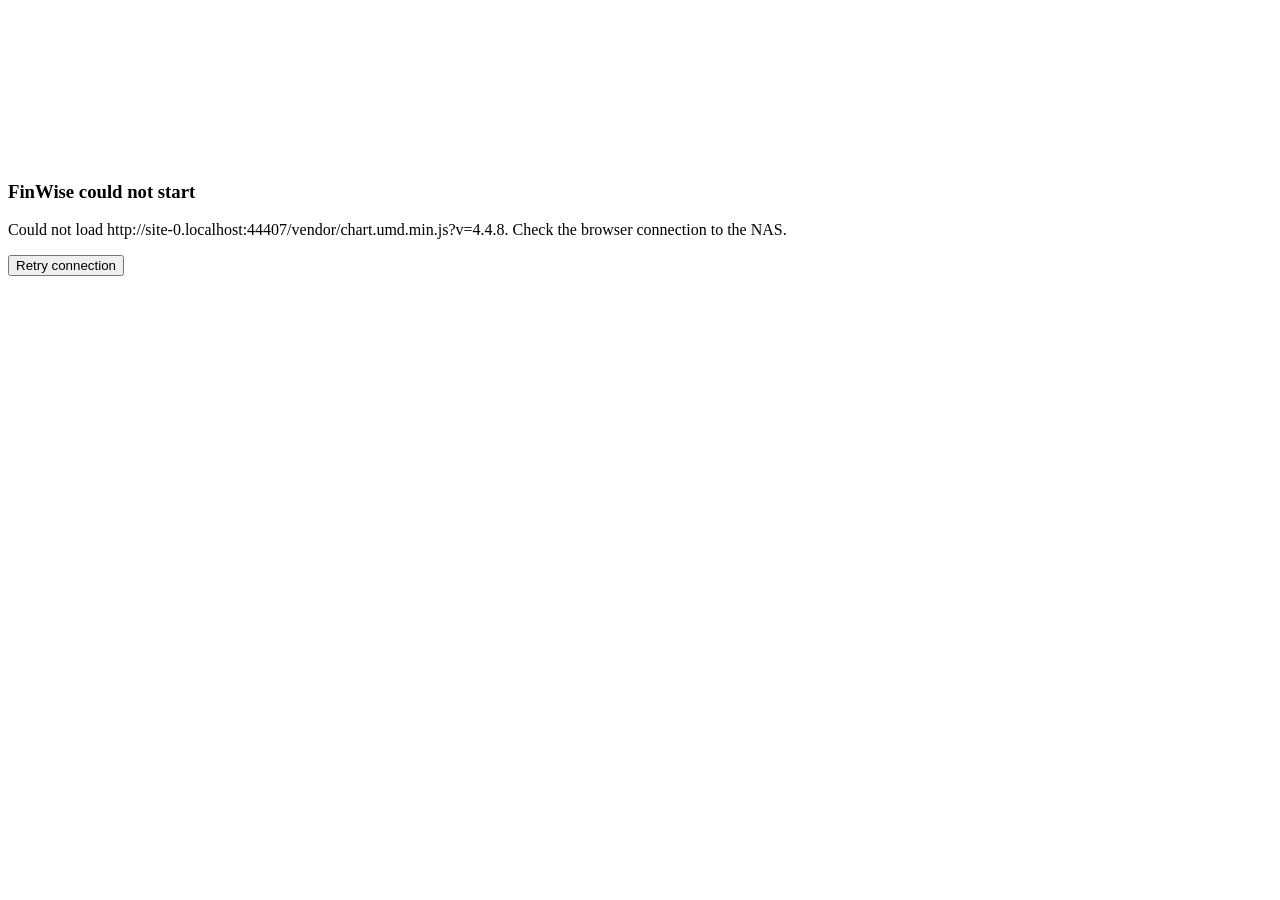
==== web/index.html @ 5643d1bf "Update: Added column ordering and ordering" ====
<!doctype html>
<html lang="en">
  <head>
    <meta charset="UTF-8" />
    <meta name="viewport" content="width=device-width, initial-scale=1, viewport-fit=cover" />
    <meta name="theme-color" content="#2563c9" />
    <meta name="description" content="A private household finance planner." />
    <meta name="application-name" content="FinWise" />
    <meta name="apple-mobile-web-app-title" content="FinWise" />
    <meta name="apple-mobile-web-app-capable" content="yes" />
    <meta name="apple-mobile-web-app-status-bar-style" content="default" />
    <title>FinWise — Household finance</title>
    <link rel="manifest" href="/manifest.webmanifest" />
    <link rel="apple-touch-icon" sizes="180x180" href="/apple-touch-icon.png" />
    <link rel="icon" type="image/png" sizes="192x192" href="/icon-192.png" />
    <script>
      if (window.isSecureContext && 'serviceWorker' in navigator) {
        window.addEventListener('load', () => {
          navigator.serviceWorker.register('/service-worker.js').catch(error =>
            console.warn('FinWise offline page could not be registered:', error));
        });
      }
    </script>
    <link rel="stylesheet" href="/styles.css?v=20261024d" />
    <link rel="stylesheet" href="/design.css?v=20261006a" />
    <link rel="stylesheet" href="/reference-theme.css?v=20261030family-investments" />
    <link rel="stylesheet" href="/analytics-view.css?v=20261012b" />
    <link rel="stylesheet" href="/accounts-view.css?v=20261021b" />
    <link rel="stylesheet" href="/ui-refresh.css?v=20261024c" />
    <link rel="stylesheet" href="/sheet-view.css?v=2" />
    <link rel="stylesheet" href="/transactions-view.css?v=20261123saved-transaction" />
    <link rel="stylesheet" href="/dashboard-view.css?v=20261120daily-activity-compact" />
    <link rel="stylesheet" href="/investments-view.css?v=20261030a" />
    <script src="/vendor/chart.umd.min.js?v=4.4.8" defer></script>
    <script src="/api.js?v=20261106performance" defer></script>
    <script src="/view-state.js?v=20261030categories" defer></script>
    <script src="/categories.js?v=20261002e" defer></script>
    <script src="/analytics.js?v=20261106after-investments" defer></script>
    <script src="/subscription-brands.js?v=20261021b" defer></script>
    <script src="/daily-activity.js?v=20261120a" defer></script>
    <script src="/activity.js?v=20261002e" defer></script>
    <script src="/time.js?v=20261106device-time" defer></script>
    <script src="/reconciliation.js?v=20261023a" defer></script>
    <script src="/compact-money.js?v=20261010a" defer></script>
    <script src="/live-view.js?v=20261030live" defer></script>
    <link rel="stylesheet" href="/planner.css?v=20261102workflow" />
    <link rel="stylesheet" href="/reference-fonts.css?v=20261105layouts" />
    <link rel="stylesheet" href="/reference-components.css?v=20261105layouts" />
    <link rel="stylesheet" href="/reference-layout.css?v=20261123compact-dashboard" />
    <script src="/reference-ui.js?v=20261123data-explorer" defer></script>
    <script src="/planner-data.js?v=20261102income-owner" defer></script>
    <script src="/planner.js?v=20261105layouts" defer></script>
    <script src="/sheet-view.js?v=2" defer></script>
    <script src="/app.js?v=20261123data-explorer" defer></script>
    <script>
      function startupProblem(message) {
        const auth = document.querySelector('#auth-root');
        if (!auth || auth.hidden || auth.textContent.trim() !== 'Connecting to FinWise…') return;
        auth.replaceChildren();
        const card = document.createElement('section');
        card.className = 'panel auth-card';
        const title = document.createElement('h1');
        title.textContent = 'FinWise could not start';
        const detail = document.createElement('p');
        detail.textContent = message;
        const retry = document.createElement('button');
        retry.className = 'primary-button';
        retry.textContent = 'Retry connection';
        retry.addEventListener('click', () => location.reload());
        card.append(title, detail, retry);
        auth.append(card);
      }
      window.addEventListener('error', event => {
        if (event.target instanceof HTMLScriptElement)
          startupProblem(`Could not load ${event.target.src}. Check the browser connection to the NAS.`);
        else if (event.message)
          startupProblem(`JavaScript error: ${event.message}`);
      }, true);
      window.addEventListener('unhandledrejection', event =>
        startupProblem(`Startup error: ${event.reason?.message || event.reason || 'Unknown error'}`));
      setTimeout(() => startupProblem('The app did not finish connecting. Check the browser connection to the NAS and retry.'), 20000);
    </script>
  </head>
  <body>
    <svg class="icon-defs" xmlns="http://www.w3.org/2000/svg" aria-hidden="true">
      <symbol id="i-grid" viewBox="0 0 24 24"><rect x="3" y="3" width="7" height="7" rx="1.5"/><rect x="14" y="3" width="7" height="7" rx="1.5"/><rect x="3" y="14" width="7" height="7" rx="1.5"/><rect x="14" y="14" width="7" height="7" rx="1.5"/></symbol>
      <symbol id="i-chart" viewBox="0 0 24 24"><path d="M4 19V5m0 14h17M8 15l4-4 3 2 5-7"/></symbol>
      <symbol id="i-receipt" viewBox="0 0 24 24"><path d="M5 3h14v18l-3-2-4 2-4-2-3 2zM8 8h8M8 12h8M8 16h3"/></symbol>
      <symbol id="i-wallet" viewBox="0 0 24 24"><path d="M4 6.5A2.5 2.5 0 0 1 6.5 4H20v16H5a2 2 0 0 1-2-2V6.5A2.5 2.5 0 0 1 5.5 4M3 8h17M16 14h.01"/></symbol>
      <symbol id="i-spark" viewBox="0 0 24 24"><path d="m12 3 1.8 5.2L19 10l-5.2 1.8L12 17l-1.8-5.2L5 10l5.2-1.8zM19 16l1 2.5 2.5 1-2.5 1L19 23l-1-2.5-2.5-1 2.5-1z"/></symbol>
      <symbol id="i-upload" viewBox="0 0 24 24"><path d="M12 16V4m0 0L7 9m5-5 5 5M4 16v4h16v-4"/></symbol>
      <symbol id="i-search" viewBox="0 0 24 24"><circle cx="10.8" cy="10.8" r="6.8"/><path d="m16 16 5 5"/></symbol>
      <symbol id="i-plus" viewBox="0 0 24 24"><path d="M12 5v14M5 12h14"/></symbol>
      <symbol id="i-arrow" viewBox="0 0 24 24"><path d="M5 12h14m-6-6 6 6-6 6"/></symbol>
      <symbol id="i-check" viewBox="0 0 24 24"><path d="m5 12 4 4L19 6"/></symbol>
      <symbol id="i-menu" viewBox="0 0 24 24"><path d="M4 7h16M4 12h16M4 17h16"/></symbol>
      <symbol id="i-bell" viewBox="0 0 24 24"><path d="M18 9a6 6 0 0 0-12 0c0 7-3 7-3 9h18c0-2-3-2-3-9M10 21h4"/></symbol>
      <symbol id="i-settings" viewBox="0 0 24 24"><circle cx="12" cy="12" r="3"/><path d="m19.4 15 .1.1 1.4 1.1-1.4 2.4-1.7-.6a8 8 0 0 1-1.6.9l-.3 1.8h-2.8l-.3-1.8a8 8 0 0 1-1.6-.9l-1.7.6-1.4-2.4 1.4-1.1a7 7 0 0 1 0-1.9l-1.4-1.2 1.4-2.4 1.7.7a8 8 0 0 1 1.6-.9l.3-1.8h2.8l.3 1.8a8 8 0 0 1 1.6.9l1.7-.7 1.4 2.4-1.4 1.2a7 7 0 0 1 0 1.9Z" transform="translate(-1 -1)"/></symbol>
    </svg>
    <section id="auth-root" class="auth-root" aria-live="polite"><p>Connecting to FinWise…</p></section>
    <div class="app-shell" hidden>
      <aside class="sidebar" aria-label="Main navigation">
        <a class="brand" href="#overview" aria-label="FinWise home"><span class="brand-mark">f</span><span>FinWise<span class="brand-dot">.</span></span></a>
        <div class="household-card"><div class="household-icon" aria-hidden="true">FW</div><div><strong id="household-name"></strong><span id="household-currency"></span></div></div>
        <div class="workspace-label">WORKSPACE</div>
        <nav class="nav-list" id="desktop-nav">
          <button class="nav-item" data-view="overview"><svg><use href="#i-grid"/></svg><span>Overview</span></button>
          <button class="nav-item" data-view="planner"><svg><use href="#i-bell"/></svg><span>Planner</span></button>
          <button class="nav-item" data-view="transactions"><svg><use href="#i-receipt"/></svg><span>Transactions</span></button>
          <button class="nav-item" data-view="sheet"><svg><use href="#i-grid"/></svg><span>Data explorer</span></button>
          <button class="nav-item" data-view="subscriptions"><svg><use href="#i-receipt"/></svg><span>Subscriptions</span></button>
          <button class="nav-item" data-view="recurring"><svg><use href="#i-receipt"/></svg><span>Recurring</span></button>
          <button class="nav-item" data-view="accounts"><svg><use href="#i-wallet"/></svg><span>Accounts</span></button>
          <button class="nav-item" data-view="budgets"><svg><use href="#i-wallet"/></svg><span>Budgets</span></button>
          <button class="nav-item" data-view="investments"><svg><use href="#i-chart"/></svg><span>Investments</span></button>
          <div class="nav-divider"></div>
          <button class="nav-item" data-view="household"><svg><use href="#i-grid"/></svg><span>Household 360</span></button>
          <button class="nav-item" data-view="settlements"><svg><use href="#i-check"/></svg><span>Settle up</span></button>
          <button class="nav-item" data-view="categories"><svg><use href="#i-grid"/></svg><span>Categories</span></button>
          <button class="nav-item" data-view="statements"><svg><use href="#i-receipt"/></svg><span>Statements</span></button>
          <button class="nav-item" data-view="reconcile"><svg><use href="#i-check"/></svg><span>Reconcile</span></button>
          <details class="nav-disclosure"><summary>Manage records</summary><button class="nav-item" type="button" data-action="analytics-scope" data-scope="combined"><svg><use href="#i-grid"/></svg><span>Combined report</span></button><button class="nav-item" data-view="imports"><svg><use href="#i-upload"/></svg><span>Imports</span></button><button class="nav-item" data-view="changes"><svg><use href="#i-check"/></svg><span>Money Manager changes</span></button></details>
        </nav>
        <div class="sidebar-spacer"></div>
        <div class="workspace-note"><span aria-hidden="true">✧</span><strong>A clearer picture of your money.</strong><p>Every number has a story.<br>Explore yours.</p></div>
        <button class="nav-item settings-link" data-view="settings"><svg><use href="#i-settings"/></svg><span>Settings</span></button>
        <div class="profile"><div class="avatar avatar-violet">•</div><div class="profile-copy"><strong id="user-name"></strong><span>Signed in</span></div><button data-action="logout" aria-label="Sign out">↪</button></div>
      </aside>
      <button class="mobile-nav-scrim" type="button" aria-label="Close navigation" hidden></button>
      <main class="main-area">
        <header class="topbar">
          <button class="mobile-menu icon-button" id="menu-button" type="button" aria-label="Collapse navigation" aria-expanded="true" aria-controls="desktop-nav"><svg><use href="#i-menu"/></svg></button>
          <a class="mobile-brand" href="#overview" aria-label="FinWise home"><span class="brand-mark">f</span><span>FinWise<span class="brand-dot">.</span></span></a>
          <div class="breadcrumb"><span>Workspace</span><span class="crumb-divider">/</span><strong id="breadcrumb-current">Dashboard</strong></div>
          <button class="mobile-profile icon-button" type="button" data-view="settings" aria-label="Open settings and profile"><svg><use href="#i-settings"/></svg></button>
          <div id="context-parking" hidden><div class="topbar-actions">
            <div class="scope-segments" role="group" aria-label="Report scope"><button type="button" data-action="analytics-scope" data-scope="personal">Personal</button><button type="button" data-action="analytics-scope" data-scope="family">Household</button></div>
            <label class="month-filter"><button type="button" data-reference-month="-1" aria-label="Previous month">‹</button><input id="report-month" type="month" aria-label="Report month" required><button type="button" data-reference-month="1" aria-label="Next month">›</button></label>
          </div></div>
          <div class="reference-header-right"><span class="workspace-status"><i></i> Private workspace</span><button class="icon-button" type="button" data-view="planner" aria-label="Open planner"><svg><use href="#i-bell"/></svg></button><button class="header-avatar" type="button" data-view="settings" aria-label="Open your profile">FW</button></div>
        </header>
        <aside id="transaction-drawer" class="transaction-drawer" aria-labelledby="transaction-drawer-title" hidden></aside>
        <div class="content" id="view-root" tabindex="-1"></div>
        <footer class="workspace-footer"><span>A clearer relationship with your money.</span><span>Your private household workspace</span></footer>
        <nav class="bottom-nav" aria-label="Mobile navigation">
          <button class="bottom-item" data-view="overview"><svg><use href="#i-grid"/></svg><span>Overview</span></button>
          <button class="bottom-item" data-view="transactions"><svg><use href="#i-receipt"/></svg><span>Transactions</span></button>
          <button class="bottom-item" data-view="planner"><svg><use href="#i-bell"/></svg><span>Planner</span></button>
          <button class="bottom-item" data-view="accounts"><svg><use href="#i-wallet"/></svg><span>Accounts</span></button>
          <button class="bottom-item" data-view="more"><svg><use href="#i-menu"/></svg><span>More</span></button>
        </nav>
      </main>
    </div>
    <div class="toast" id="toast" role="status" aria-live="polite"></div>
    <dialog id="metric-dialog" class="metric-dialog" aria-labelledby="metric-detail-title"></dialog>
    <dialog class="balance-dialog live-dialog" id="editor" aria-labelledby="editor-title"></dialog>
  </body>
</html>
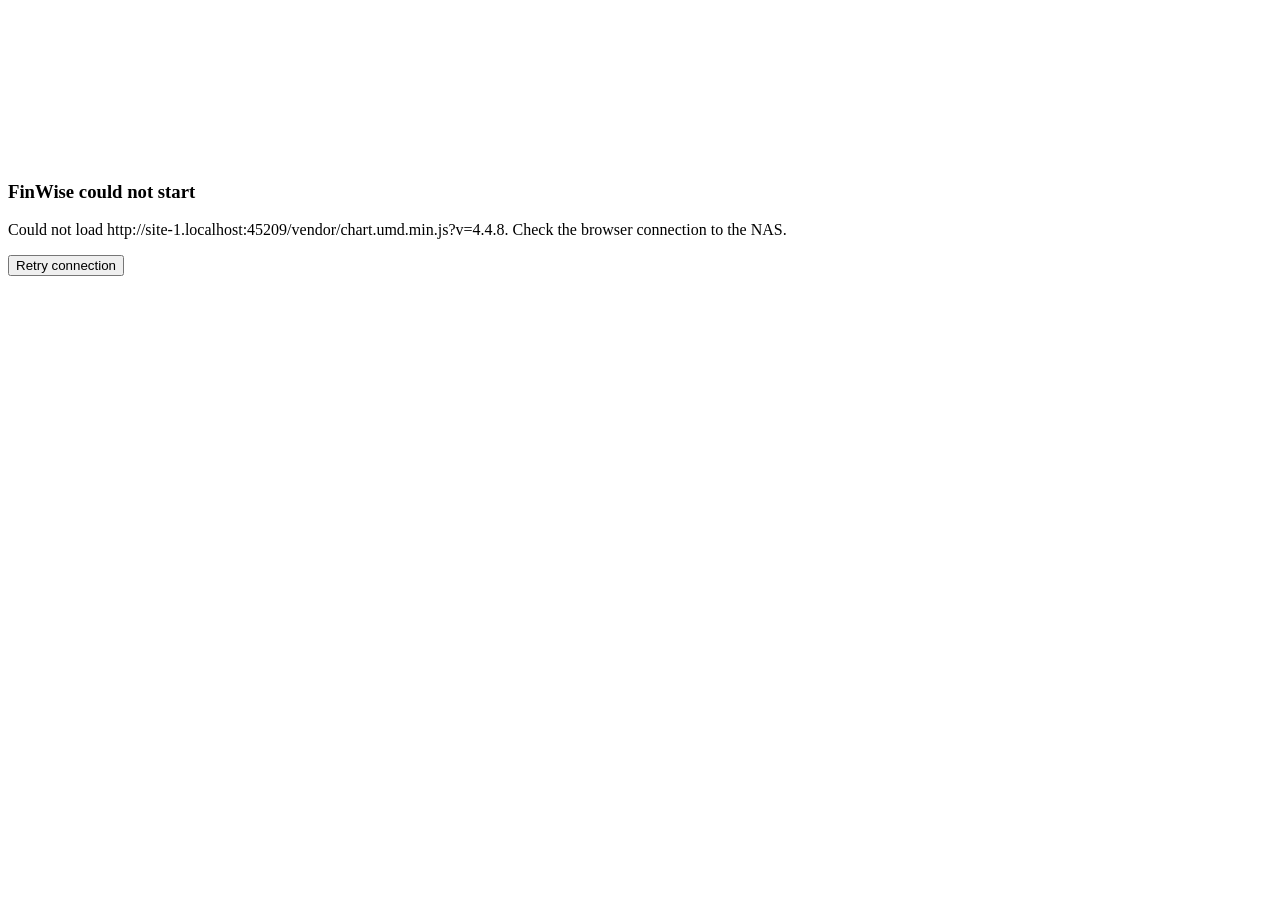
==== commit 7b52c924: "Update: Improved transaction addition modal for phone" ====
--- a/web/index.html
+++ b/web/index.html
@@ -46,7 +46,7 @@
     <link rel="stylesheet" href="/planner.css?v=20261102workflow" />
     <link rel="stylesheet" href="/reference-fonts.css?v=20261105layouts" />
     <link rel="stylesheet" href="/reference-components.css?v=20261105layouts" />
-    <link rel="stylesheet" href="/reference-layout.css?v=20261123compact-dashboard" />
+    <link rel="stylesheet" href="/reference-layout.css?v=20261125mobile-transaction" />
     <script src="/reference-ui.js?v=20261123data-explorer" defer></script>
     <script src="/planner-data.js?v=20261102income-owner" defer></script>
     <script src="/planner.js?v=20261105layouts" defer></script>
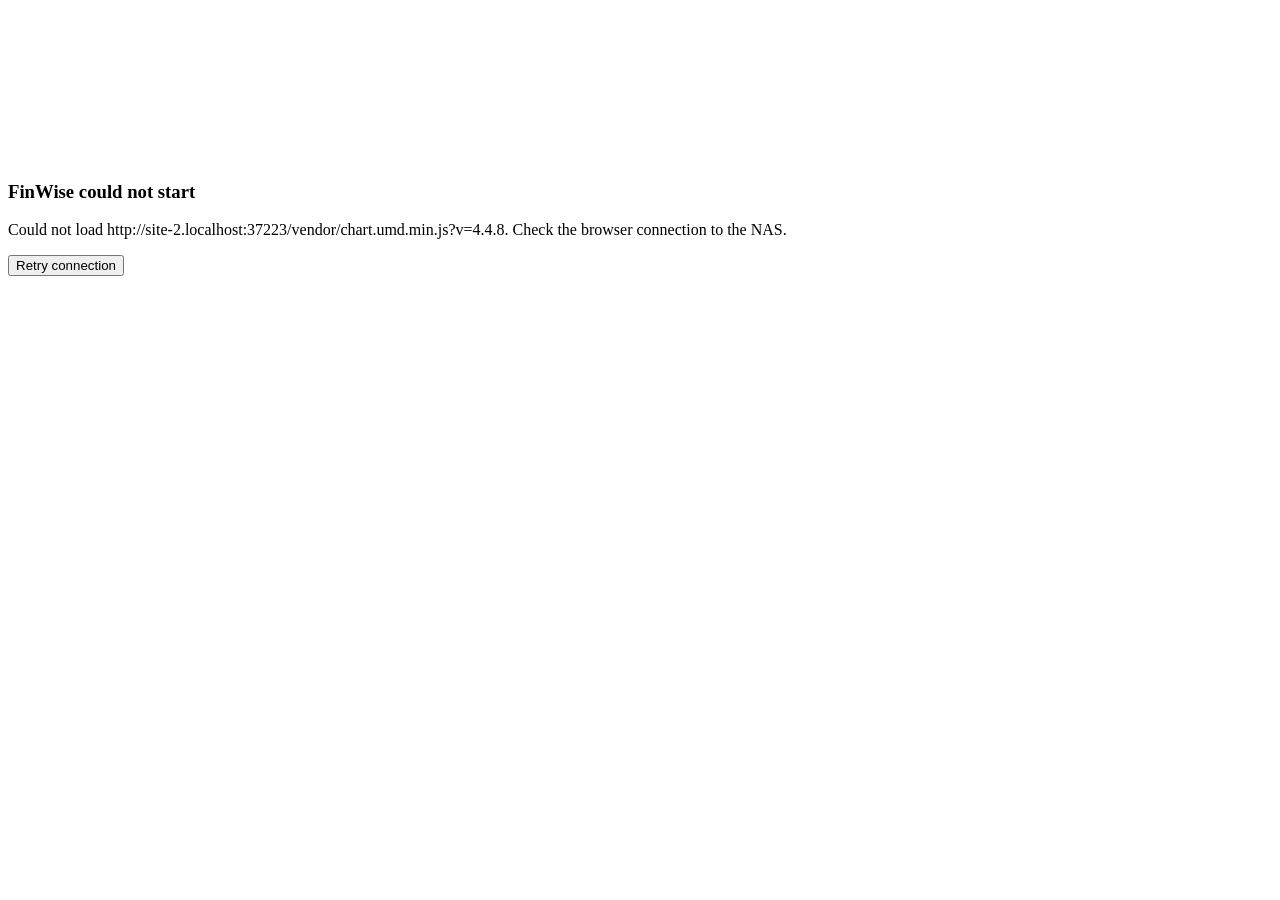
==== commit fd16cf8a: "Update: Added some basic cell based calculation" ====
--- a/web/index.html
+++ b/web/index.html
@@ -27,7 +27,7 @@
     <link rel="stylesheet" href="/analytics-view.css?v=20261012b" />
     <link rel="stylesheet" href="/accounts-view.css?v=20261021b" />
     <link rel="stylesheet" href="/ui-refresh.css?v=20261024c" />
-    <link rel="stylesheet" href="/sheet-view.css?v=2" />
+    <link rel="stylesheet" href="/sheet-view.css?v=3" />
     <link rel="stylesheet" href="/transactions-view.css?v=20261123saved-transaction" />
     <link rel="stylesheet" href="/dashboard-view.css?v=20261120daily-activity-compact" />
     <link rel="stylesheet" href="/investments-view.css?v=20261030a" />
@@ -50,7 +50,7 @@
     <script src="/reference-ui.js?v=20261123data-explorer" defer></script>
     <script src="/planner-data.js?v=20261102income-owner" defer></script>
     <script src="/planner.js?v=20261105layouts" defer></script>
-    <script src="/sheet-view.js?v=2" defer></script>
+    <script src="/sheet-view.js?v=3" defer></script>
     <script src="/app.js?v=20261123data-explorer" defer></script>
     <script>
       function startupProblem(message) {
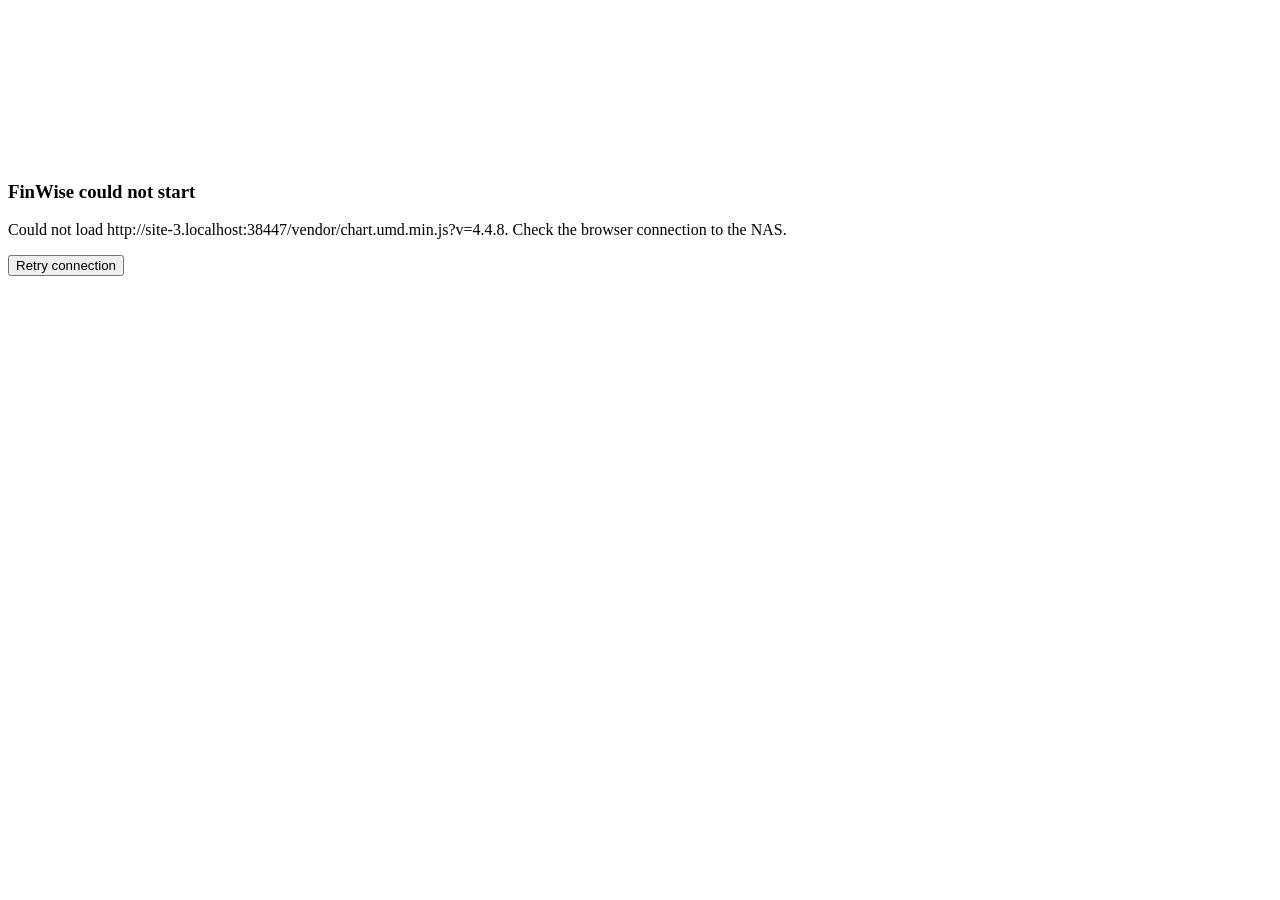
==== commit 570c2963: "Update: Layout fix for cells selection" ====
--- a/web/index.html
+++ b/web/index.html
@@ -27,7 +27,7 @@
     <link rel="stylesheet" href="/analytics-view.css?v=20261012b" />
     <link rel="stylesheet" href="/accounts-view.css?v=20261021b" />
     <link rel="stylesheet" href="/ui-refresh.css?v=20261024c" />
-    <link rel="stylesheet" href="/sheet-view.css?v=3" />
+    <link rel="stylesheet" href="/sheet-view.css?v=4" />
     <link rel="stylesheet" href="/transactions-view.css?v=20261123saved-transaction" />
     <link rel="stylesheet" href="/dashboard-view.css?v=20261120daily-activity-compact" />
     <link rel="stylesheet" href="/investments-view.css?v=20261030a" />
@@ -50,7 +50,7 @@
     <script src="/reference-ui.js?v=20261123data-explorer" defer></script>
     <script src="/planner-data.js?v=20261102income-owner" defer></script>
     <script src="/planner.js?v=20261105layouts" defer></script>
-    <script src="/sheet-view.js?v=3" defer></script>
+    <script src="/sheet-view.js?v=4" defer></script>
     <script src="/app.js?v=20261123data-explorer" defer></script>
     <script>
       function startupProblem(message) {
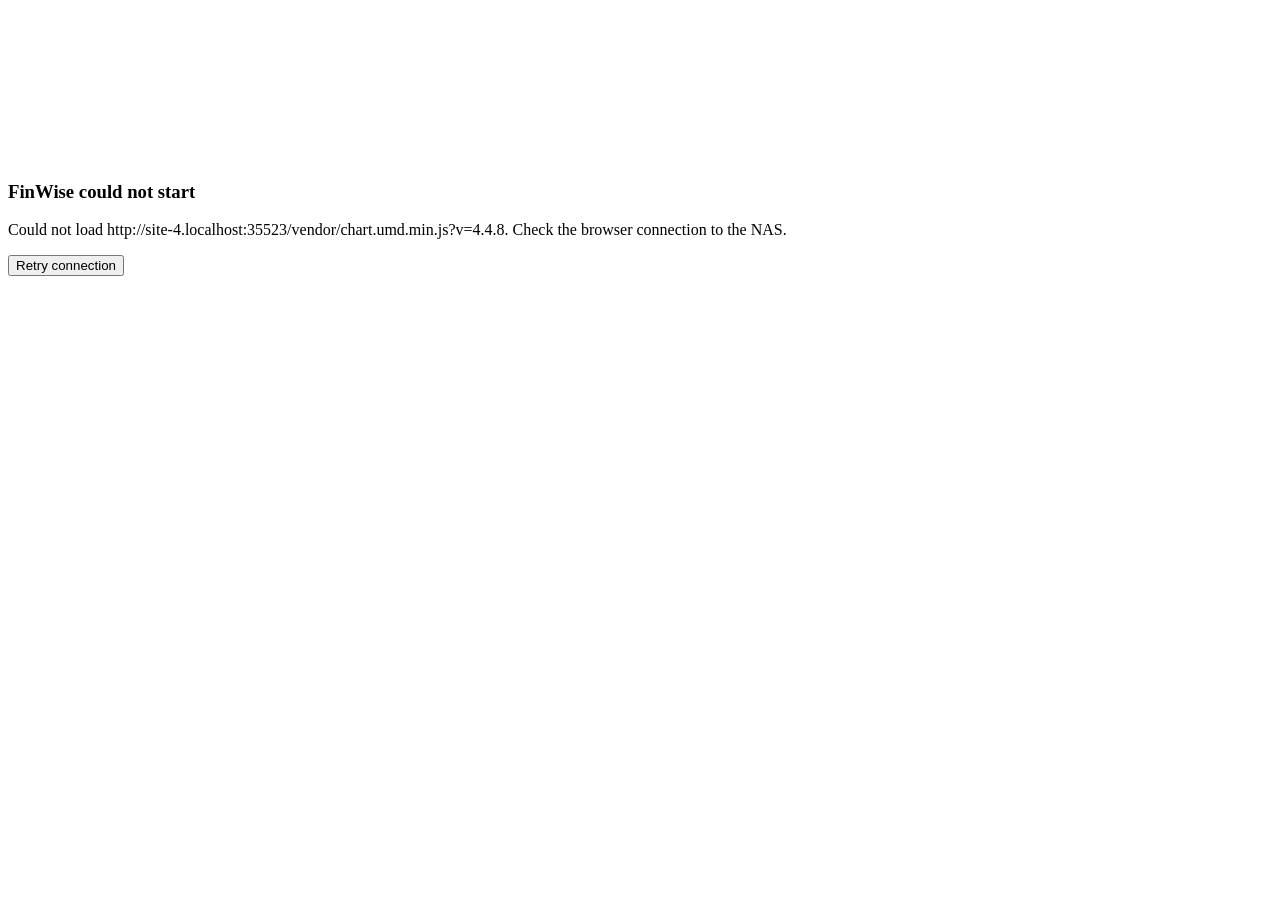
==== commit b62511b5: "Update: Fixed bug for column headers" ====
--- a/web/index.html
+++ b/web/index.html
@@ -27,7 +27,7 @@
     <link rel="stylesheet" href="/analytics-view.css?v=20261012b" />
     <link rel="stylesheet" href="/accounts-view.css?v=20261021b" />
     <link rel="stylesheet" href="/ui-refresh.css?v=20261024c" />
-    <link rel="stylesheet" href="/sheet-view.css?v=4" />
+    <link rel="stylesheet" href="/sheet-view.css?v=5" />
     <link rel="stylesheet" href="/transactions-view.css?v=20261123saved-transaction" />
     <link rel="stylesheet" href="/dashboard-view.css?v=20261120daily-activity-compact" />
     <link rel="stylesheet" href="/investments-view.css?v=20261030a" />
@@ -50,7 +50,7 @@
     <script src="/reference-ui.js?v=20261123data-explorer" defer></script>
     <script src="/planner-data.js?v=20261102income-owner" defer></script>
     <script src="/planner.js?v=20261105layouts" defer></script>
-    <script src="/sheet-view.js?v=4" defer></script>
+    <script src="/sheet-view.js?v=5" defer></script>
     <script src="/app.js?v=20261123data-explorer" defer></script>
     <script>
       function startupProblem(message) {
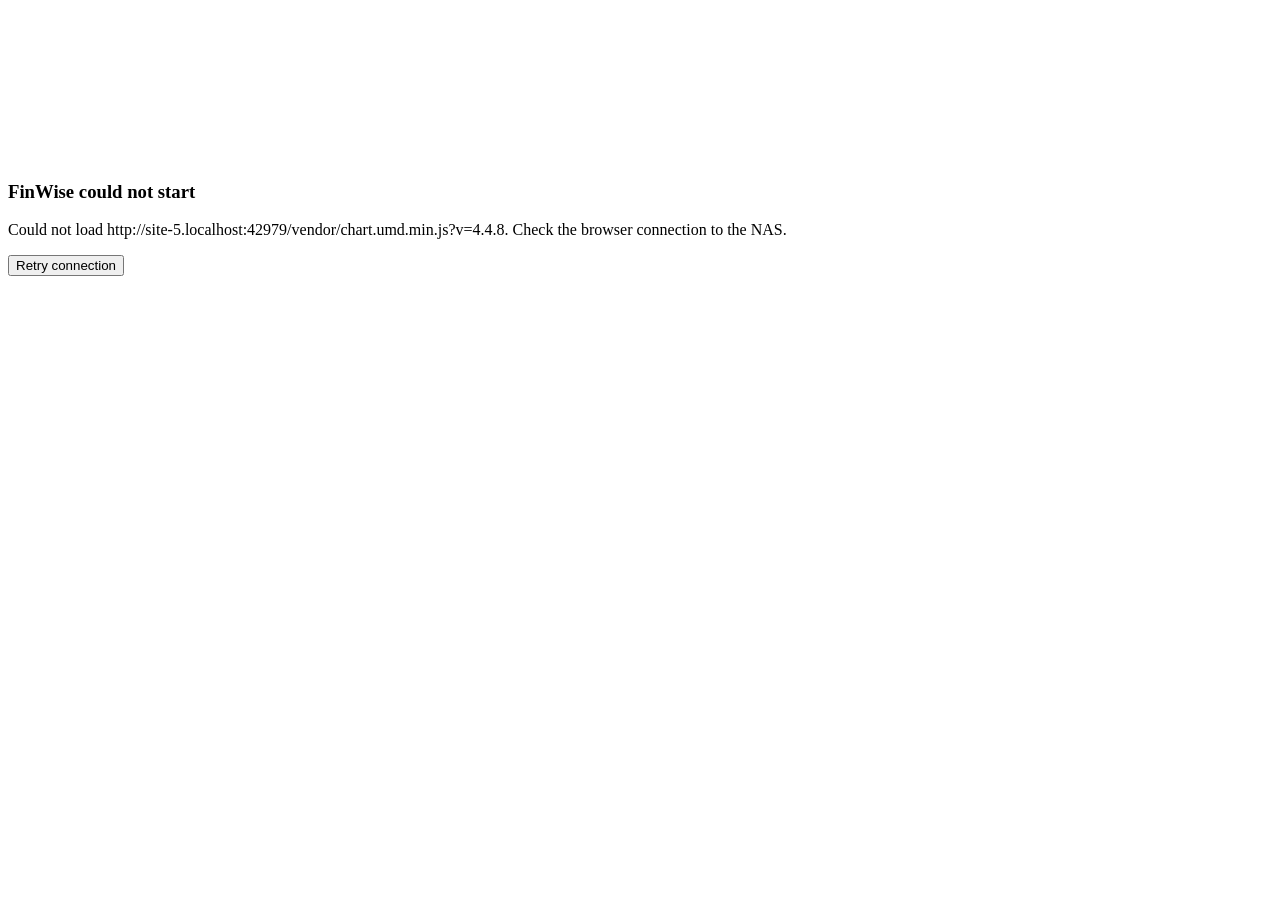
==== commit 087a944e: "Update: Fixed on behalf for dashboard" ====
--- a/web/index.html
+++ b/web/index.html
@@ -46,12 +46,12 @@
     <link rel="stylesheet" href="/planner.css?v=20261102workflow" />
     <link rel="stylesheet" href="/reference-fonts.css?v=20261105layouts" />
     <link rel="stylesheet" href="/reference-components.css?v=20261105layouts" />
-    <link rel="stylesheet" href="/reference-layout.css?v=20261125mobile-transaction" />
-    <script src="/reference-ui.js?v=20261123data-explorer" defer></script>
+    <link rel="stylesheet" href="/reference-layout.css?v=20261125transaction-amount" />
+    <script src="/reference-ui.js?v=20261126paid-on-behalf" defer></script>
     <script src="/planner-data.js?v=20261102income-owner" defer></script>
     <script src="/planner.js?v=20261105layouts" defer></script>
     <script src="/sheet-view.js?v=5" defer></script>
-    <script src="/app.js?v=20261123data-explorer" defer></script>
+    <script src="/app.js?v=20261125transaction-amount" defer></script>
     <script>
       function startupProblem(message) {
         const auth = document.querySelector('#auth-root');
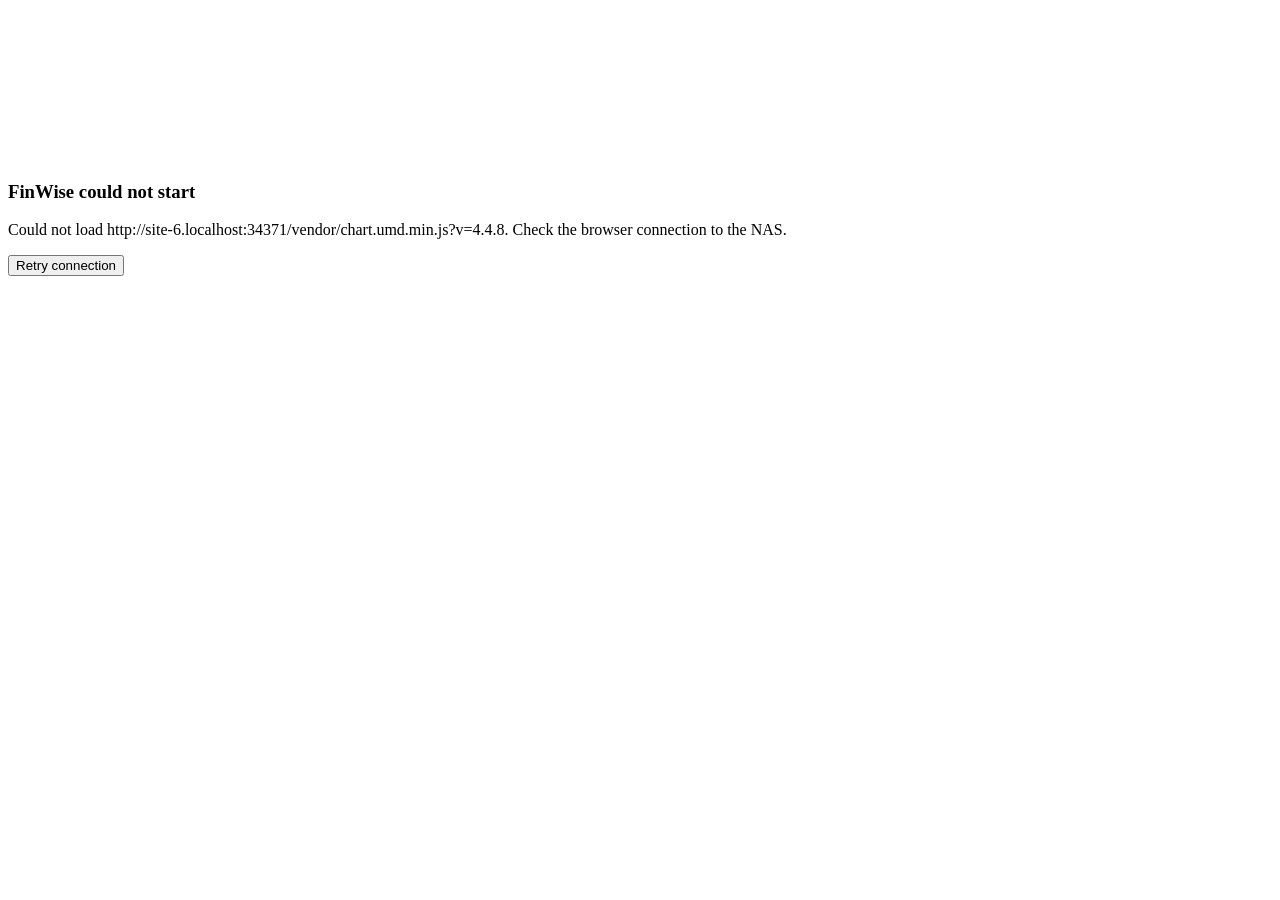
==== commit 9e62cbf0: "Update: Fixed the paid on behalf dashboard error" ====
--- a/web/index.html
+++ b/web/index.html
@@ -47,11 +47,11 @@
     <link rel="stylesheet" href="/reference-fonts.css?v=20261105layouts" />
     <link rel="stylesheet" href="/reference-components.css?v=20261105layouts" />
     <link rel="stylesheet" href="/reference-layout.css?v=20261125transaction-amount" />
-    <script src="/reference-ui.js?v=20261126paid-on-behalf" defer></script>
+    <script src="/reference-ui.js?v=20261126card-behalf" defer></script>
     <script src="/planner-data.js?v=20261102income-owner" defer></script>
     <script src="/planner.js?v=20261105layouts" defer></script>
     <script src="/sheet-view.js?v=5" defer></script>
-    <script src="/app.js?v=20261125transaction-amount" defer></script>
+    <script src="/app.js?v=20261126transaction-shares" defer></script>
     <script>
       function startupProblem(message) {
         const auth = document.querySelector('#auth-root');
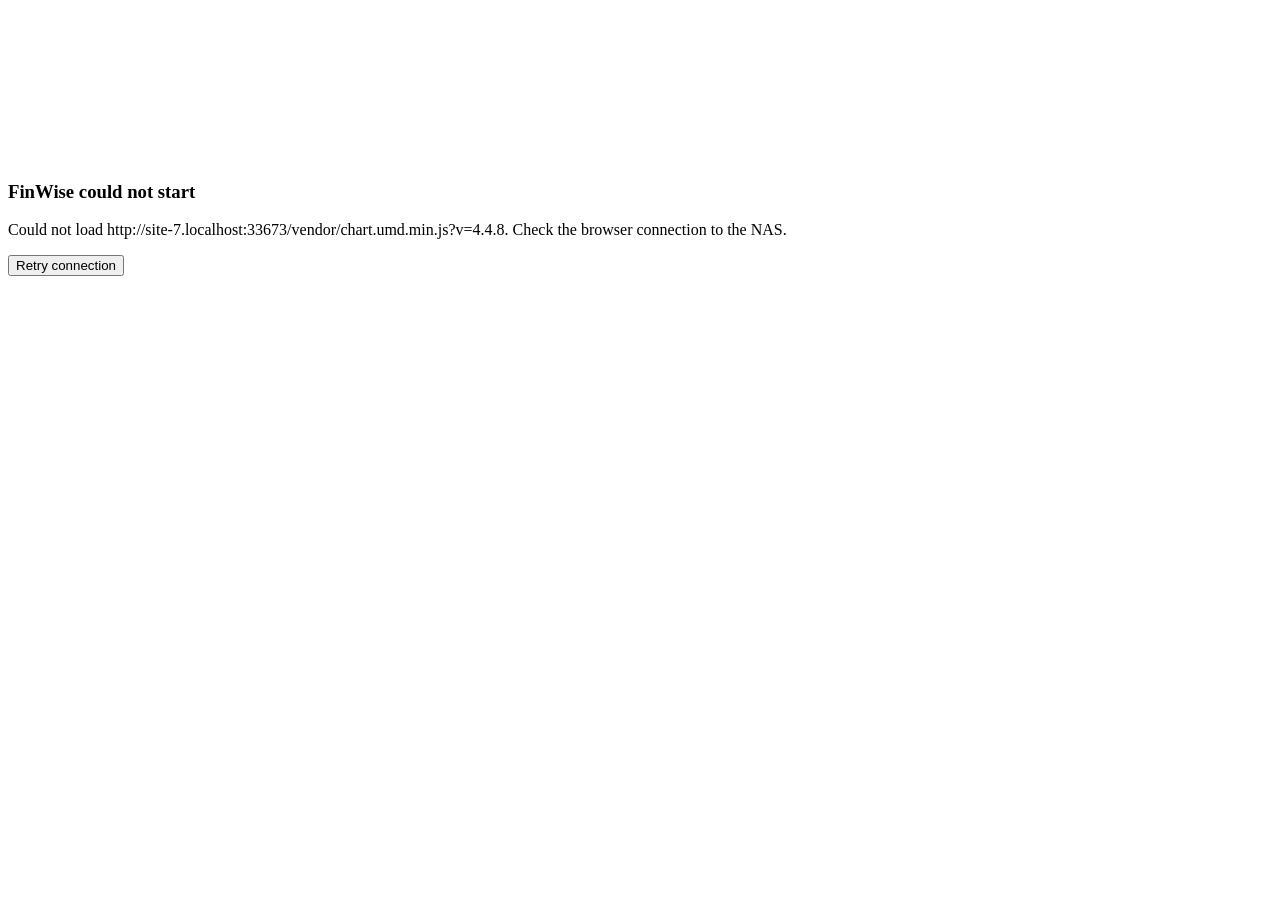
==== commit 0edd74bb: "Update: Added EMI Module" ====
--- a/web/index.html
+++ b/web/index.html
@@ -36,6 +36,7 @@
     <script src="/view-state.js?v=20261030categories" defer></script>
     <script src="/categories.js?v=20261002e" defer></script>
     <script src="/analytics.js?v=20261106after-investments" defer></script>
+    <script src="/emi.js" defer></script>
     <script src="/subscription-brands.js?v=20261021b" defer></script>
     <script src="/daily-activity.js?v=20261120a" defer></script>
     <script src="/activity.js?v=20261002e" defer></script>
